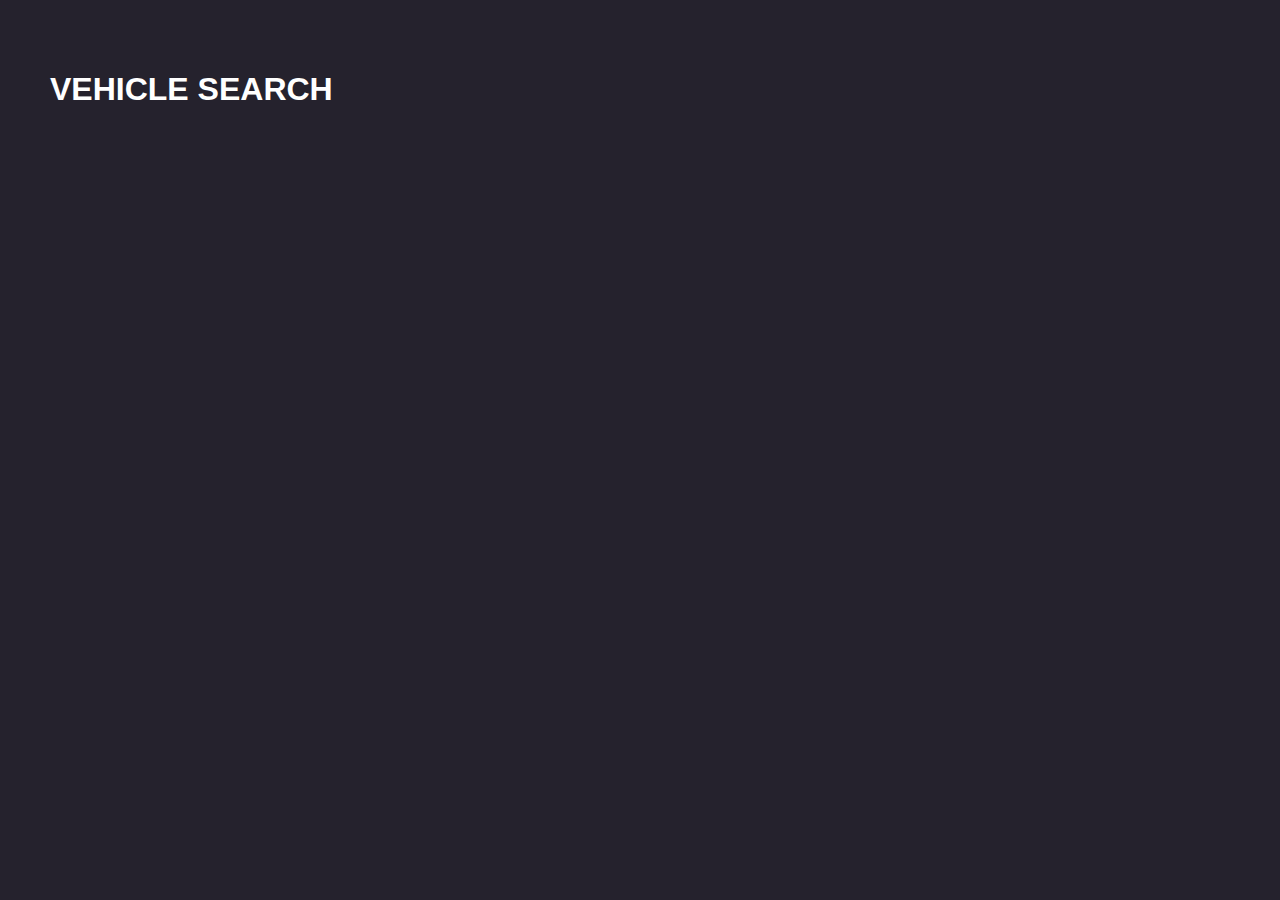
==== src/pages/carSearch.html @ f3f4acf3 "Initial commit" ====
<!DOCTYPE html>
<html lang="en">
<head>
    <meta charset="UTF-8">
    <meta name="viewport" content="width=device-width, initial-scale=1.0">
    <link rel="stylesheet" href="../css/style.css">
    <title>Vyrus Rental Co. | Vehicle Search</title>
</head>
<body>
    <div class="container" style="width: 80%;">
        <h1>VEHICLE SEARCH</h1>
    </div>
</body>
</html>
---- src/css/style.css ----
body{
    margin: 0;
    padding: 0;
    font-family: 'Segoe UI', Tahoma, Geneva, Verdana, sans-serif;
    color: white;
    background-color: #25222d;
}

.container{
    padding: 50px;
    width: 50%;
}

form {
}

input[type=text], input[type=password], input[type=tel], input[type=email], select {
    width: 100%;
    padding: 12px 20px;
    margin: 8px 0;
    display: inline-block;
    border: 1px solid #dadada;
    border-radius: 5px;
    box-sizing: border-box;
    background-color: transparent;
    color: whitesmoke;
}

select option {
    background-color: #25222d;
    color: white;
}

select option:hover {
    background-color: #FFFFFF;
    color: #25222d;
}
    
button{
    background: #0dcc4d;
    border: none;
    padding: 20px;
    margin-top: 20px;
    width: 100%;
    border-radius: 10px;
    font-size: 24px;
    font-weight: bold;
    color:white;

    transition: all 200ms ease-out;
}

button:hover{
    background-color: #18c390;
}

.new-user-button{
    background: transparent;
}

.new-user-button:hover{
    color: #25222d;
    background-color: #FFFFFF;
}

input[type=checkbox]{
    padding: 50px;
}
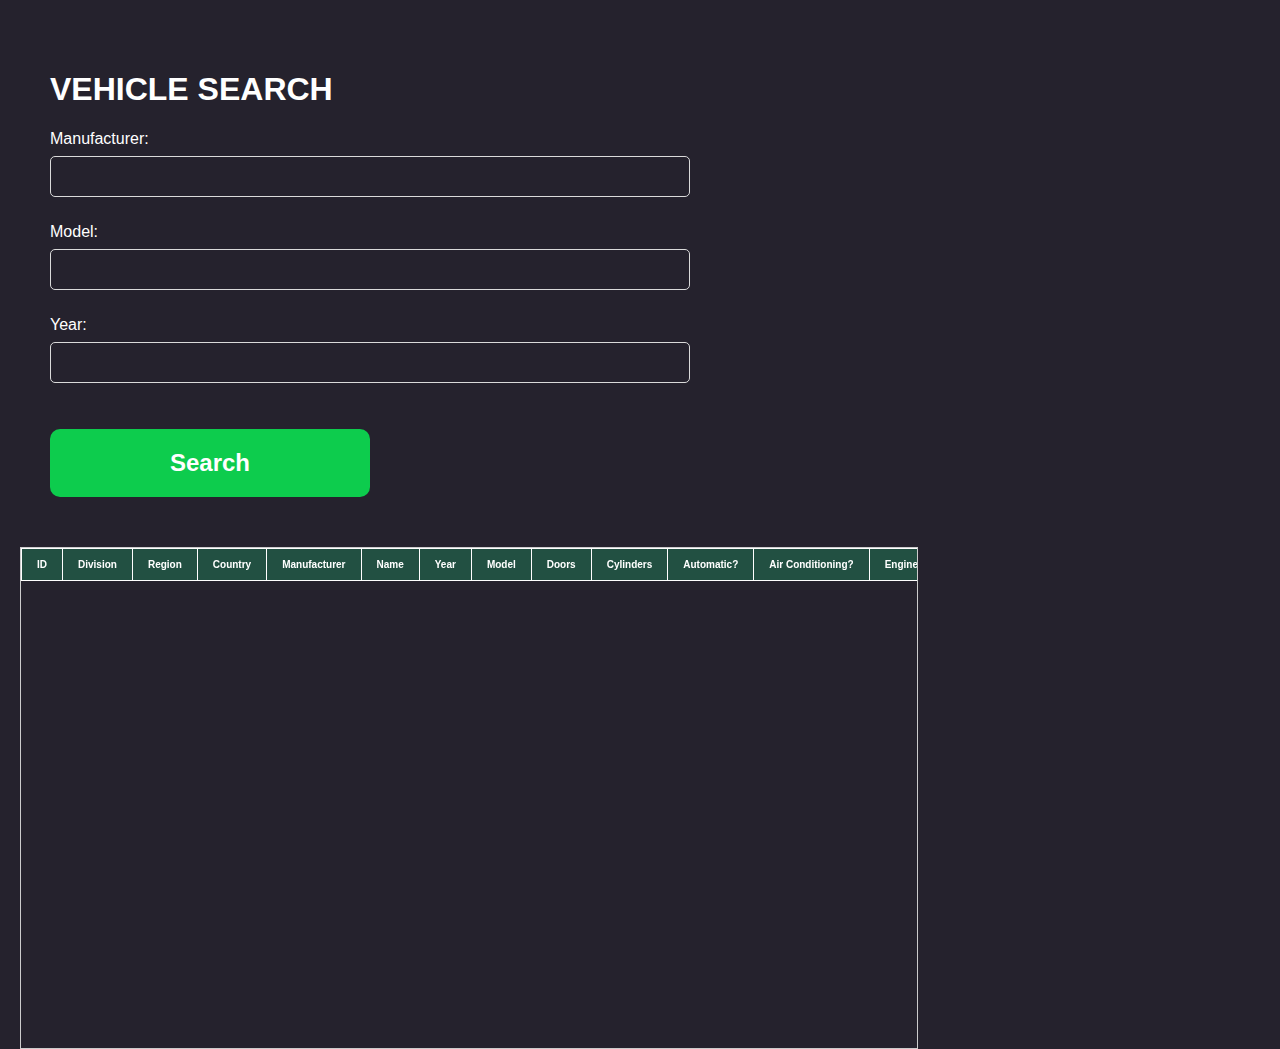
==== commit c3b959cc: "i think its done" ====
--- a/src/pages/carSearch.html
+++ b/src/pages/carSearch.html
@@ -7,8 +7,102 @@
     <title>Vyrus Rental Co. | Vehicle Search</title>
 </head>
 <body>
-    <div class="container" style="width: 80%;">
+    <div class="container">
         <h1>VEHICLE SEARCH</h1>
+
+        <form id="queryForm">
+            <label for="manufacturer">Manufacturer:</label>
+            <input type="text" id="manufacturer" name="manufacturer"><br><br>
+    
+            <label for="model">Model:</label>
+            <input type="text" id="model" name="model"><br><br>
+    
+            <label for="year">Year:</label>
+            <input type="number" id="year" name="year"><br><br>
+    
+            <button type="submit" id="search-button">Search</button>
+        </form>
+        
     </div>
+
+    <div id="table-container">
+        <table id="vehicle-table">
+            <thead>
+                <tr>
+                    <th>ID</th>
+                    <th>Division</th>
+                    <th>Region</th>
+                    <th>Country</th>
+                    <th>Manufacturer</th>
+                    <th>Name</th>
+                    <th>Year</th>
+                    <th>Model</th>
+                    <th>Doors</th>
+                    <th>Cylinders</th>
+                    <th>Automatic?</th>
+                    <th>Air Conditioning?</th>
+                    <th>Engine Type</th>
+                    <th>Purchase Price</th>
+                    <th>Buyback Agreed Price</th>
+                </tr>
+            </thead>
+            <tbody>
+
+            </tbody>
+        </table>
+    </div>
+
+    <script>
+        document.getElementById('queryForm').addEventListener('submit', function(event) {
+        event.preventDefault();
+
+        // Capture form data
+        const manufacturer = document.getElementById('manufacturer').value.trim();
+        const model = document.getElementById('model').value.trim();
+        const year = document.getElementById('year').value.trim();
+
+        // Build the query string based on the form inputs, only include non-empty values
+        let query = '';
+        
+        if (manufacturer) query += `manufacturer=${manufacturer}&`;
+        if (model) query += `model=${model}&`;
+        if (year) query += `year=${year}&`;
+
+        // Remove trailing ampersand if present
+        query = query ? '?' + query.slice(0, -1) : '';
+
+        // Make the fetch request with dynamic query parameters
+        fetch('https://csc-350-backend.vercel.app/vehicles' + query)
+            .then(response => response.json())
+            .then(data => {
+                const tableBody = document.querySelector('#vehicle-table tbody');
+                tableBody.innerHTML = ''; // Clear previous results
+
+                // Loop through the data and create rows
+                data.forEach(vehicle => {
+                    const row = document.createElement('tr');
+                    row.innerHTML = `
+                        <td>${vehicle.vehicle_id}</td>
+                        <td>${vehicle.division}</td>
+                        <td>${vehicle.region}</td>
+                        <td>${vehicle.country}</td>
+                        <td>${vehicle.manufacturer}</td>
+                        <td>${vehicle.car_name}</td>
+                        <td>${vehicle.year}</td>
+                        <td>${vehicle.model}</td>
+                        <td>${vehicle.doors}</td>
+                        <td>${vehicle.cylinders}</td>
+                        <td>${vehicle.automatic}</td>
+                        <td>${vehicle.air_cond}</td>
+                        <td>${vehicle.engine_type}</td>
+                        <td>${vehicle.purchase_price}</td>
+                        <td>${vehicle.buyback_agreed_price}</td>
+                    `;
+                    tableBody.appendChild(row);
+                });
+            })
+            .catch(error => console.error('Error fetching data:', error));
+        });
+        </script>
 </body>
-</html>+</html>
--- a/src/css/style.css
+++ b/src/css/style.css
@@ -14,7 +14,7 @@
 form {
 }
 
-input[type=text], input[type=password], input[type=tel], input[type=email], select {
+input[type=text], input[type=password], input[type=tel], input[type=email], input[type=number], input[type=date], select {
     width: 100%;
     padding: 12px 20px;
     margin: 8px 0;
@@ -65,4 +65,76 @@
 
 input[type=checkbox]{
     padding: 50px;
+}
+
+table{
+    max-width:100%;
+    white-space:nowrap;
+}
+
+table, th, tr, td {
+    border: 1px solid #FFFFFF;
+    border-collapse: collapse;
+}
+
+thead {
+    background-color: #225042;
+    border: 1px solid #FFFFFF;
+    position: sticky;
+    top: 0;
+    z-index: 1; 
+}
+
+td {
+    padding: 5px;
+}
+
+th {
+    font-size: 10px;
+    padding: 10px 15px;
+}
+
+#query-form{
+    margin-bottom: 20px;
+}
+
+#search-button{
+    width: 50%;
+}
+
+#table-container {
+    height: 500px;
+    width: 70%;
+    overflow-y: auto;
+    border: 1px solid #ccc;
+    margin-left: 20px;
+}
+
+ul{
+    display: flex;
+    flex-direction: column;
+    gap: 50px;
+    text-decoration: none;
+    list-style: none;
+    padding: 0;
+    margin-top: 50px;
+}
+
+li a{
+    text-decoration: none;
+    background: #0dcc4d;
+    border: none;
+    padding: 20px;
+    margin-top: 20px;
+    width: 100%;
+    border-radius: 10px;
+    font-size: 12px;
+    font-weight: bold;
+    color:white;
+
+    transition: all 200ms ease-out;
+}
+
+li a:hover{
+    background-color: #18c390;
 }